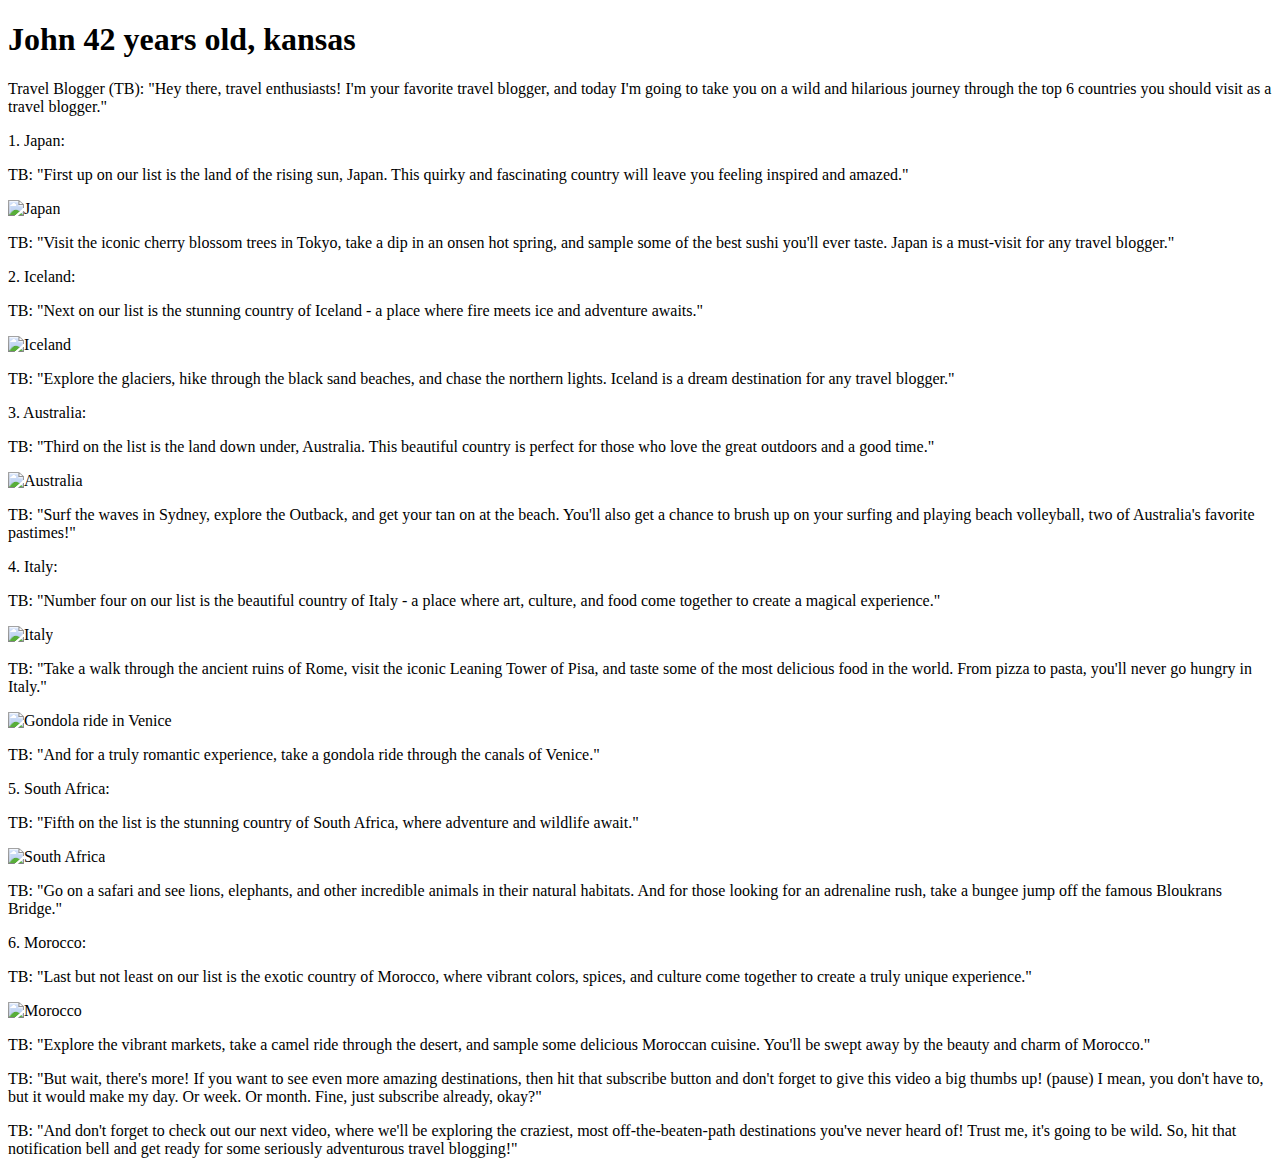
==== edit.html @ 5200580e "Add files via upload" ====
<!DOCTYPE HTML>
<html>
	<head>
		<meta charset="utf-8">
		<meta name ="viewport" content ="initial-scale=1.0, final-scale=1.0">
		<meta name ="description" content="This is my landing page, my name is Perfectus David, I'm a content creator
		also a freelancer. I'll be posting some of my writings and video productions on here">
		<meta name="author" content="Agba Perfectus">
		<meta name="keywords" content="Landing page for perfectus">
		<link rel="stylesheet" href=""/>
		<title> FakeXnarios Perfectus</title>
	</head>
	<body>
     <h1>John 42 years old, kansas</h1>
		<section>
			<div class ="work">
							
						    <p>
						      Travel Blogger (TB): "Hey there, travel enthusiasts! I'm your favorite travel blogger, and today I'm going to take you on a wild and hilarious journey through the top 6 countries you should visit as a travel blogger."
						    </p>
						    <p>
						      1. Japan:
						    </p>
						    <p>
						      TB: "First up on our list is the land of the rising sun, Japan. This quirky and fascinating country will leave you feeling inspired and amazed."
						    </p>
						    <p>
						      <img src="japan.jpg" alt="Japan" />
						    </p>
						    <p>
						      TB: "Visit the iconic cherry blossom trees in Tokyo, take a dip in an onsen hot spring, and sample some of the best sushi you'll ever taste. Japan is a must-visit for any travel blogger."
						    </p>
						    <p>
						      2. Iceland:
						    </p>
						    <p>
						      TB: "Next on our list is the stunning country of Iceland - a place where fire meets ice and adventure awaits."
						    </p>
						    <p>
						      <img src="iceland.jpg" alt="Iceland" />
						    </p>
						    <p>
						      TB: "Explore the glaciers, hike through the black sand beaches, and chase the northern lights. Iceland is a dream destination for any travel blogger."
						    </p>
						    <p>
						      3. Australia:
						    </p>
						    <p>
						      TB: "Third on the list is the land down under, Australia. This beautiful country is perfect for those who love the great outdoors and a good time."
						    </p>
						    <p>
						      <img src="australia.jpg" alt="Australia" />
						    </p>
						    <p>
						      TB: "Surf the waves in Sydney, explore the Outback, and get your tan on at the beach. You'll also get a chance to brush up on your surfing and playing beach volleyball, two of Australia's favorite pastimes!"
						    </p>
						    <p>
						      4. Italy:
						    </p>
						    <p>
						      TB: "Number four on our list is the beautiful country of Italy - a place where art, culture, and food come together to create a magical experience."
						    </p>
						    <p>
						      <img src="italy.jpg" alt="Italy" />
						    </p>
											<p>
						      TB: "Take a walk through the ancient ruins of Rome, visit the iconic Leaning Tower of Pisa, and taste some of the most delicious food in the world. From pizza to pasta, you'll never go hungry in Italy."
						    </p>
						    <p>
						      <img src="gondola.jpg" alt="Gondola ride in Venice" />
						    </p>
						    <p>
						      TB: "And for a truly romantic experience, take a gondola ride through the canals of Venice."
						    </p>
						    <p>
						      5. South Africa:
						    </p>
						    <p>
						      TB: "Fifth on the list is the stunning country of South Africa, where adventure and wildlife await."
						</p>
						<p>
						<img src="southafrica.jpg" alt="South Africa" />
						</p>
						<p>
						TB: "Go on a safari and see lions, elephants, and other incredible animals in their natural habitats. And for those looking for an adrenaline rush, take a bungee jump off the famous Bloukrans Bridge."
						</p>
						<p>
						6. Morocco:
						</p>
						<p>
						TB: "Last but not least on our list is the exotic country of Morocco, where vibrant colors, spices, and culture come together to create a truly unique experience."
						</p>
						<p>
						<img src="morocco.jpg" alt="Morocco" />
						</p>
						<p>
						TB: "Explore the vibrant markets, take a camel ride through the desert, and sample some delicious Moroccan cuisine. You'll be swept away by the beauty and charm of Morocco."
						</p>
						<p>
						TB: "But wait, there's more! If you want to see even more amazing destinations, then hit that subscribe button and don't forget to give this video a big thumbs up! (pause) I mean, you don't have to, but it would make my day. Or week. Or month. Fine, just subscribe already, okay?"
						</p>
						<p>
						TB: "And don't forget to check out our next video, where we'll be exploring the craziest, most off-the-beaten-path destinations you've never heard of! Trust me, it's going to be wild. So, hit that notification bell and get ready for some seriously adventurous travel blogging!"
						</p>

			</div>
		</section>
	</body>
</html>
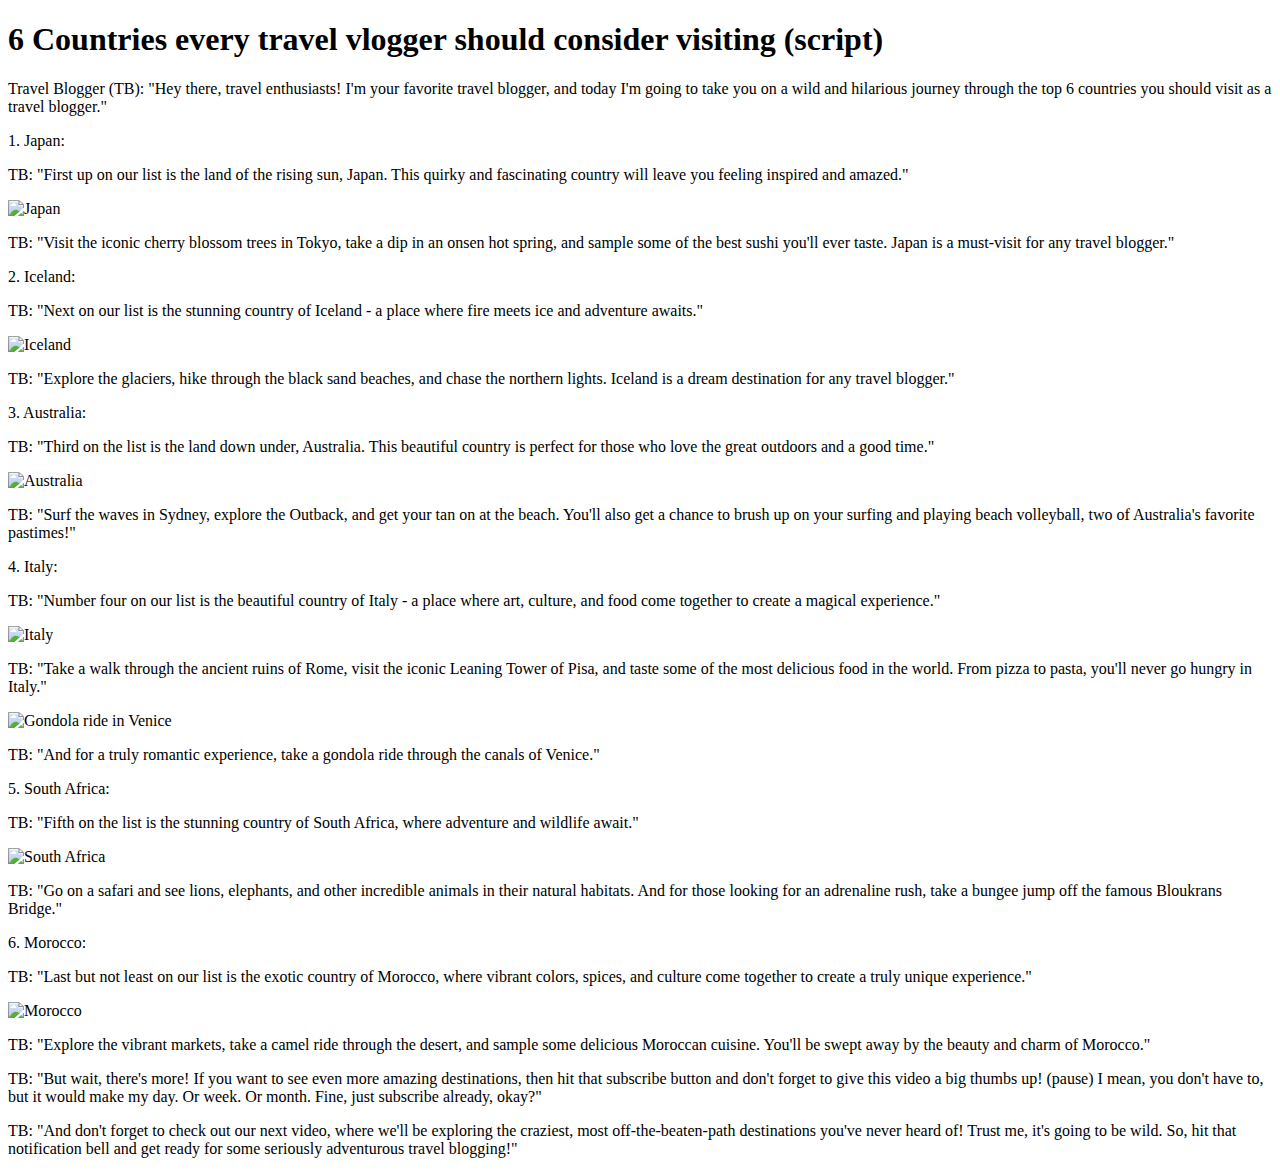
==== commit 1fa1c093: "Add files via upload" ====
--- a/edit.html
+++ b/edit.html
@@ -11,7 +11,7 @@
 		<title> FakeXnarios Perfectus</title>
 	</head>
 	<body>
-     <h1>John 42 years old, kansas</h1>
+     <h1>6 Countries every travel vlogger should consider visiting (script)</h1>
 		<section>
 			<div class ="work">
 							
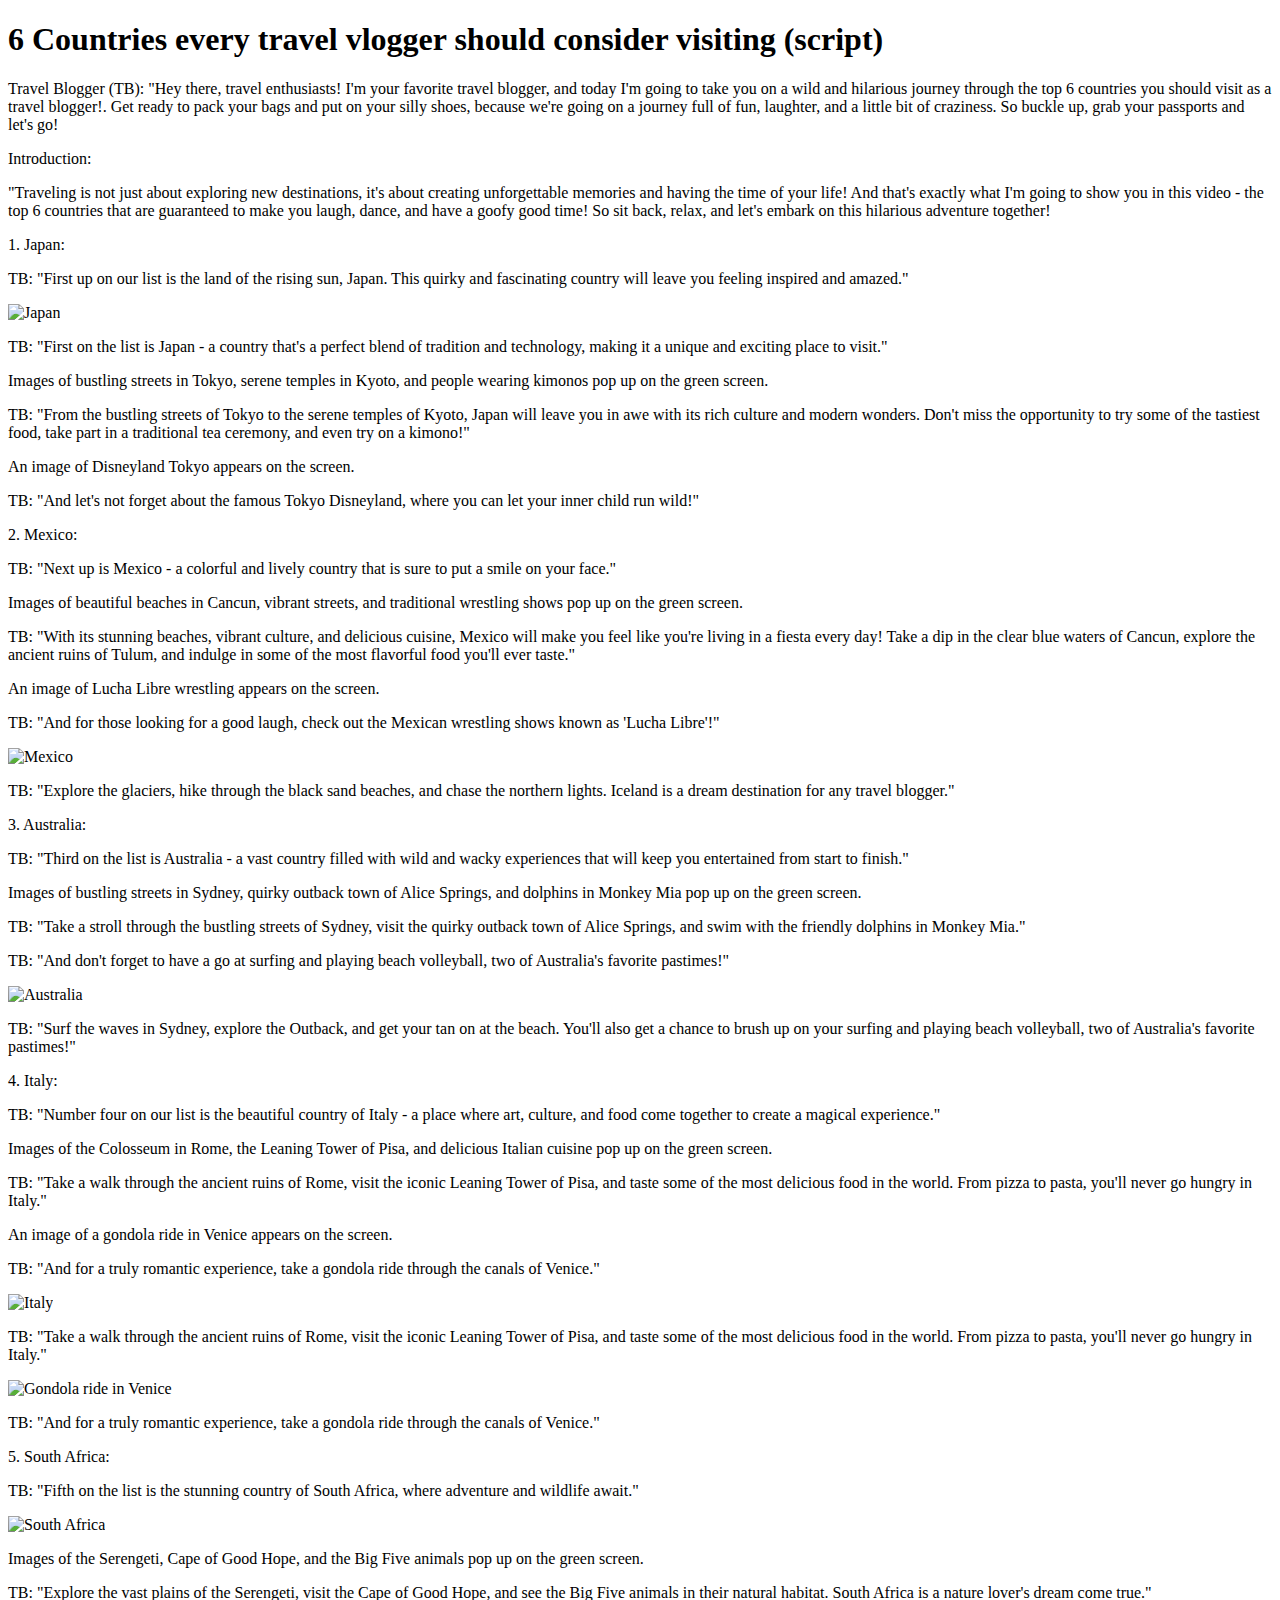
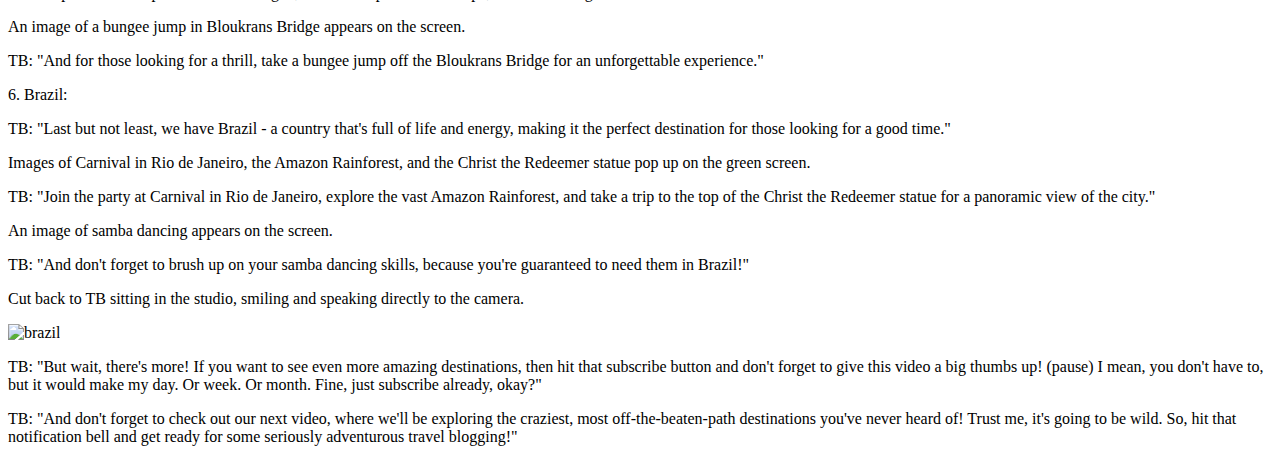
==== commit 39cf0305: "Add files via upload" ====
--- a/edit.html
+++ b/edit.html
@@ -16,7 +16,10 @@
 			<div class ="work">
 							
 						    <p>
-						      Travel Blogger (TB): "Hey there, travel enthusiasts! I'm your favorite travel blogger, and today I'm going to take you on a wild and hilarious journey through the top 6 countries you should visit as a travel blogger."
+						      Travel Blogger (TB): "Hey there, travel enthusiasts! I'm your favorite travel blogger, and today I'm going to take you on a wild and hilarious journey through the top 6 countries you should visit as a travel blogger!. Get ready to pack your bags and put on your silly shoes, because we're going on a journey full of fun, laughter, and a little bit of craziness. So buckle up, grab your passports and let's go!</p>
+
+                <p>Introduction:</p>
+                   <p>"Traveling is not just about exploring new destinations, it's about creating unforgettable memories and having the time of your life! And that's exactly what I'm going to show you in this video - the top 6 countries that are guaranteed to make you laugh, dance, and have a goofy good time! So sit back, relax, and let's embark on this hilarious adventure together!</p>
 						    </p>
 						    <p>
 						      1. Japan:
@@ -28,16 +31,32 @@
 						      <img src="japan.jpg" alt="Japan" />
 						    </p>
 						    <p>
-						      TB: "Visit the iconic cherry blossom trees in Tokyo, take a dip in an onsen hot spring, and sample some of the best sushi you'll ever taste. Japan is a must-visit for any travel blogger."
+						            <p>TB: "First on the list is Japan - a country that's a perfect blend of tradition and technology, making it a unique and exciting place to visit."</p>
+
+													<p>Images of bustling streets in Tokyo, serene temples in Kyoto, and people wearing kimonos pop up on the green screen.</p>
+													
+													<p>TB: "From the bustling streets of Tokyo to the serene temples of Kyoto, Japan will leave you in awe with its rich culture and modern wonders. Don't miss the opportunity to try some of the tastiest food, take part in a traditional tea ceremony, and even try on a kimono!"</p>
+													
+													<p>An image of Disneyland Tokyo appears on the screen.</p>
+													
+												 <p>	TB: "And let's not forget about the famous Tokyo Disneyland, where you can let your inner child run wild!"</p>
 						    </p>
 						    <p>
-						      2. Iceland:
+						      2. Mexico:
 						    </p>
 						    <p>
-						      TB: "Next on our list is the stunning country of Iceland - a place where fire meets ice and adventure awaits."
+						      <p>TB: "Next up is Mexico - a colorful and lively country that is sure to put a smile on your face."</p>
+
+										<p>Images of beautiful beaches in Cancun, vibrant streets, and traditional wrestling shows pop up on the green screen.</p>
+										
+									<p>	TB: "With its stunning beaches, vibrant culture, and delicious cuisine, Mexico will make you feel like you're living in a fiesta every day! Take a dip in the clear blue waters of Cancun, explore the ancient ruins of Tulum, and indulge in some of the most flavorful food you'll ever taste."</p>
+										
+										<p>An image of Lucha Libre wrestling appears on the screen.</p>
+										
+									<p>TB: "And for those looking for a good laugh, check out the Mexican wrestling shows known as 'Lucha Libre'!"</p>
 						    </p>
 						    <p>
-						      <img src="iceland.jpg" alt="Iceland" />
+						      <img src="Mexico.jpg" alt="Mexico" />
 						    </p>
 						    <p>
 						      TB: "Explore the glaciers, hike through the black sand beaches, and chase the northern lights. Iceland is a dream destination for any travel blogger."
@@ -46,7 +65,12 @@
 						      3. Australia:
 						    </p>
 						    <p>
-						      TB: "Third on the list is the land down under, Australia. This beautiful country is perfect for those who love the great outdoors and a good time."
+						         <p> TB: "Third on the list is Australia - a vast country filled with wild and wacky experiences that will keep you entertained from start to finish."</p>
+
+                      <p>Images of bustling streets in Sydney, quirky outback town of Alice Springs, and dolphins in Monkey Mia pop up on the green screen.</p>
+
+                      <p>TB: "Take a stroll through the bustling streets of Sydney, visit the quirky outback town of Alice Springs, and swim with the friendly dolphins in Monkey Mia."</p>
+                      <p>TB: "And don't forget to have a go at surfing and playing beach volleyball, two of Australia's favorite pastimes!" </p>
 						    </p>
 						    <p>
 						      <img src="australia.jpg" alt="Australia" />
@@ -57,8 +81,15 @@
 						    <p>
 						      4. Italy:
 						    </p>
-						    <p>
-						      TB: "Number four on our list is the beautiful country of Italy - a place where art, culture, and food come together to create a magical experience."
+                    <p>TB: "Number four on our list is the beautiful country of Italy - a place where art, culture, and food come together to create a magical experience."</p>
+
+											<p>Images of the Colosseum in Rome, the Leaning Tower of Pisa, and delicious Italian cuisine pop up on the green screen.</p>
+											
+										  <p>	TB: "Take a walk through the ancient ruins of Rome, visit the iconic Leaning Tower of Pisa, and taste some of the most delicious food in the world. From pizza to pasta, you'll never go hungry in Italy."</p>
+											
+											<p>An image of a gondola ride in Venice appears on the screen.</p>
+											
+											<p>TB: "And for a truly romantic experience, take a gondola ride through the canals of Venice."</p>
 						    </p>
 						    <p>
 						      <img src="italy.jpg" alt="Italy" />
@@ -82,19 +113,32 @@
 						<img src="southafrica.jpg" alt="South Africa" />
 						</p>
 						<p>
-						TB: "Go on a safari and see lions, elephants, and other incredible animals in their natural habitats. And for those looking for an adrenaline rush, take a bungee jump off the famous Bloukrans Bridge."
+						  <p>Images of the Serengeti, Cape of Good Hope, and the Big Five animals pop up on the green screen.</p>
+
+             <p> TB: "Explore the vast plains of the Serengeti, visit the Cape of Good Hope, and see the Big Five animals in their natural habitat. South Africa is a nature lover's dream come true."</p>
+
+              <p>An image of a bungee jump in Bloukrans Bridge appears on the screen.</p>
+
+             <p> TB: "And for those looking for a thrill, take a bungee jump off the Bloukrans Bridge for an unforgettable experience."</p>
 						</p>
 						<p>
-						6. Morocco:
+						6. Brazil:
 						</p>
 						<p>
-						TB: "Last but not least on our list is the exotic country of Morocco, where vibrant colors, spices, and culture come together to create a truly unique experience."
+						    <p> TB: "Last but not least, we have Brazil - a country that's full of life and energy, making it the perfect destination for those looking for a good time."</p>
+
+								<p>Images of Carnival in Rio de Janeiro, the Amazon Rainforest, and the Christ the Redeemer statue pop up on the green screen.</p>
+								
+								<p>TB: "Join the party at Carnival in Rio de Janeiro, explore the vast Amazon Rainforest, and take a trip to the top of the Christ the Redeemer statue for a panoramic view of the city."</p>
+								
+								<p>An image of samba dancing appears on the screen.</p>
+								
+							<p>	TB: "And don't forget to brush up on your samba dancing skills, because you're guaranteed to need them in Brazil!"</p>
+								
+								<p>Cut back to TB sitting in the studio, smiling and speaking directly to the camera.</p>
 						</p>
 						<p>
-						<img src="morocco.jpg" alt="Morocco" />
-						</p>
-						<p>
-						TB: "Explore the vibrant markets, take a camel ride through the desert, and sample some delicious Moroccan cuisine. You'll be swept away by the beauty and charm of Morocco."
+						<img src="brazil.jpg" alt="brazil" />
 						</p>
 						<p>
 						TB: "But wait, there's more! If you want to see even more amazing destinations, then hit that subscribe button and don't forget to give this video a big thumbs up! (pause) I mean, you don't have to, but it would make my day. Or week. Or month. Fine, just subscribe already, okay?"
